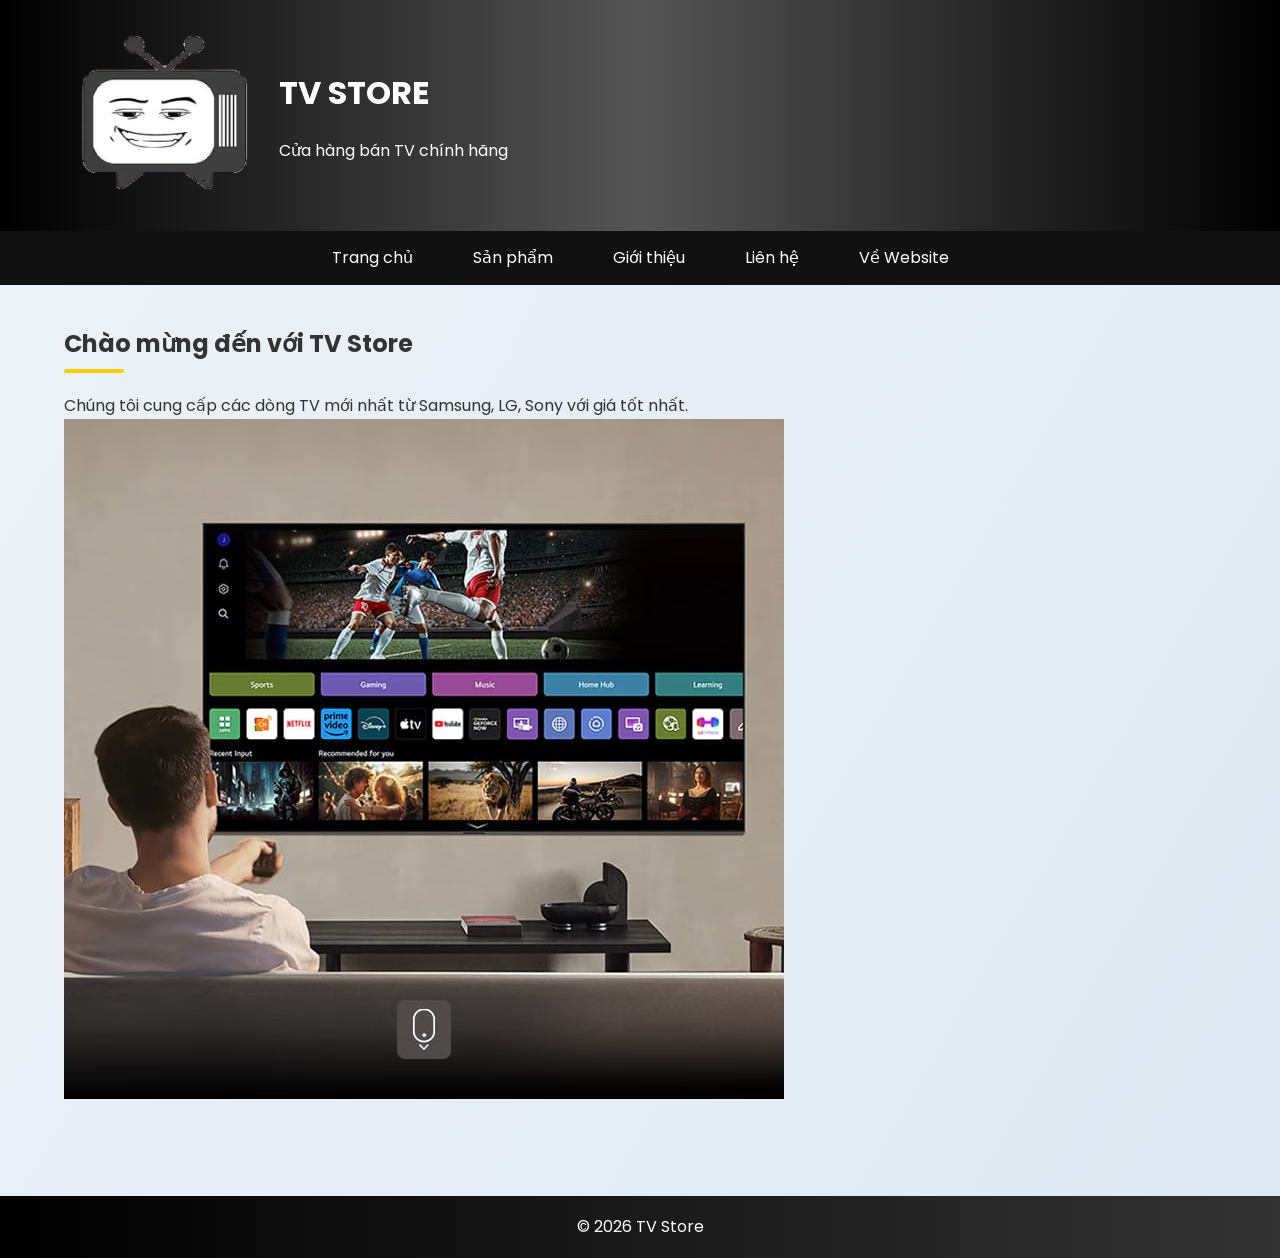
==== gaylo/index.html @ e60f2f0e "Add files via upload" ====
<!DOCTYPE html>
<html>
<head>
<title>TV Store</title>
<link rel="stylesheet" href="style.css">
</head>

<body>

    <header>
        <div class="header-container">
        
        <img src="logosigma.png" class="logo">
        
        <div>
        <h1>TV STORE</h1>
        <p>Cửa hàng bán TV chính hãng</p>
        </div>
        
        </div>
        </header>
<nav>
<a href="index.html">Trang chủ</a>
<a href="sanpham.html">Sản phẩm</a>
<a href="gioithieu.html">Giới thiệu</a>
<a href="lienhe.html">Liên hệ</a>
<a href="aboutweb.html">Về Website</a>
</nav>

<div class="container">
<h2>Chào mừng đến với TV Store</h2>
<p>Chúng tôi cung cấp các dòng TV mới nhất từ Samsung, LG, Sony với giá tốt nhất.</p>

<img src="tv1.png">
</div>

<footer>
<p>© 2026 TV Store</p>
</footer>

</body>
</html>
---- gaylo/style.css ----
/* Google Font */
@import url('https://fonts.googleapis.com/css2?family=Poppins:wght@300;400;600&display=swap');

/* Reset */
*{
    margin:0;
    padding:0;
    box-sizing:border-box;
}

/* Body */
body{
    font-family:'Poppins',sans-serif;
    background:linear-gradient(120deg,#eef2f7,#dfe9f3);
    line-height:1.6;
    color:#333;
}

/* Header */
header{
    background:linear-gradient(90deg,#000,#555,#000);
    color:white;
    padding:18px 0;
    box-shadow:0 3px 10px rgba(0,0,0,0.3);
}

.header-container{
    width:90%;
    margin:auto;
    display:flex;
    align-items:center;
}

.logo{
    width:200px;
    margin-right:15px;
    transition:0.3s;
}

.logo:hover{
    transform:scale(1.05);
}

/* Menu */
nav{
    background:#111;
    text-align:center;
    padding:14px;
}

nav a{
    color:white;
    text-decoration:none;
    margin:0 12px;
    font-size:16px;
    padding:8px 16px;
    border-radius:30px;
    transition:0.3s;
}

nav a:hover{
    background:linear-gradient(45deg,#ffcc00,#ff9900);
    color:black;
    transform:translateY(-2px);
}

/* Container */
.container{
    width:90%;
    margin:auto;
    padding:40px 0;
}

/* Title */
h1,h2{
    margin-bottom:20px;
    position:relative;
}

h2::after{
    content:"";
    width:60px;
    height:4px;
    background:#ffcc00;
    display:block;
    margin-top:6px;
    border-radius:2px;
}

/* Product grid */
.product{
    width:30%;
    background:white;
    display:inline-block;
    margin:15px;
    padding:20px;
    border-radius:12px;
    text-align:center;
    box-shadow:0 5px 15px rgba(0,0,0,0.1);
    transition:0.4s;
    position:relative;
    overflow:hidden;
}

/* Glow effect */
.product::before{
    content:"";
    position:absolute;
    top:-50%;
    left:-50%;
    width:200%;
    height:200%;
    background:linear-gradient(120deg,transparent,#ffcc00,transparent);
    transform:rotate(25deg);
    opacity:0;
    transition:0.5s;
}

.product:hover::before{
    opacity:0.2;
}

/* Product hover */
.product:hover{
    transform:translateY(-8px) scale(1.02);
    box-shadow:0 10px 25px rgba(0,0,0,0.2);
}

.product img{
    width:100%;
    max-width:200px;
    margin-bottom:12px;
    transition:0.4s;
}

.product:hover img{
    transform:scale(1.1);
}

/* Price */
.product p{
    color:#e60000;
    font-weight:bold;
    font-size:18px;
}

/* Button */
.btn{
    display:inline-block;
    margin-top:12px;
    padding:9px 18px;
    background:linear-gradient(45deg,#ffcc00,#ff9900);
    color:black;
    text-decoration:none;
    border-radius:30px;
    font-weight:bold;
    transition:0.3s;
}

.btn:hover{
    transform:scale(1.1);
    box-shadow:0 5px 15px rgba(0,0,0,0.3);
}

/* Contact box */
.contact-box{
    background:white;
    padding:25px;
    border-radius:12px;
    box-shadow:0 6px 18px rgba(0,0,0,0.1);
    transition:0.3s;
}

.contact-box:hover{
    transform:translateY(-5px);
}

/* Footer */
footer{
    background:linear-gradient(90deg,#000,#333);
    color:white;
    text-align:center;
    padding:18px;
    margin-top:50px;
}

/* Responsive */
@media(max-width:900px){

.product{
    width:45%;
}

}

@media(max-width:600px){

.product{
    width:100%;
}

nav a{
    display:block;
    margin:8px;
}

}
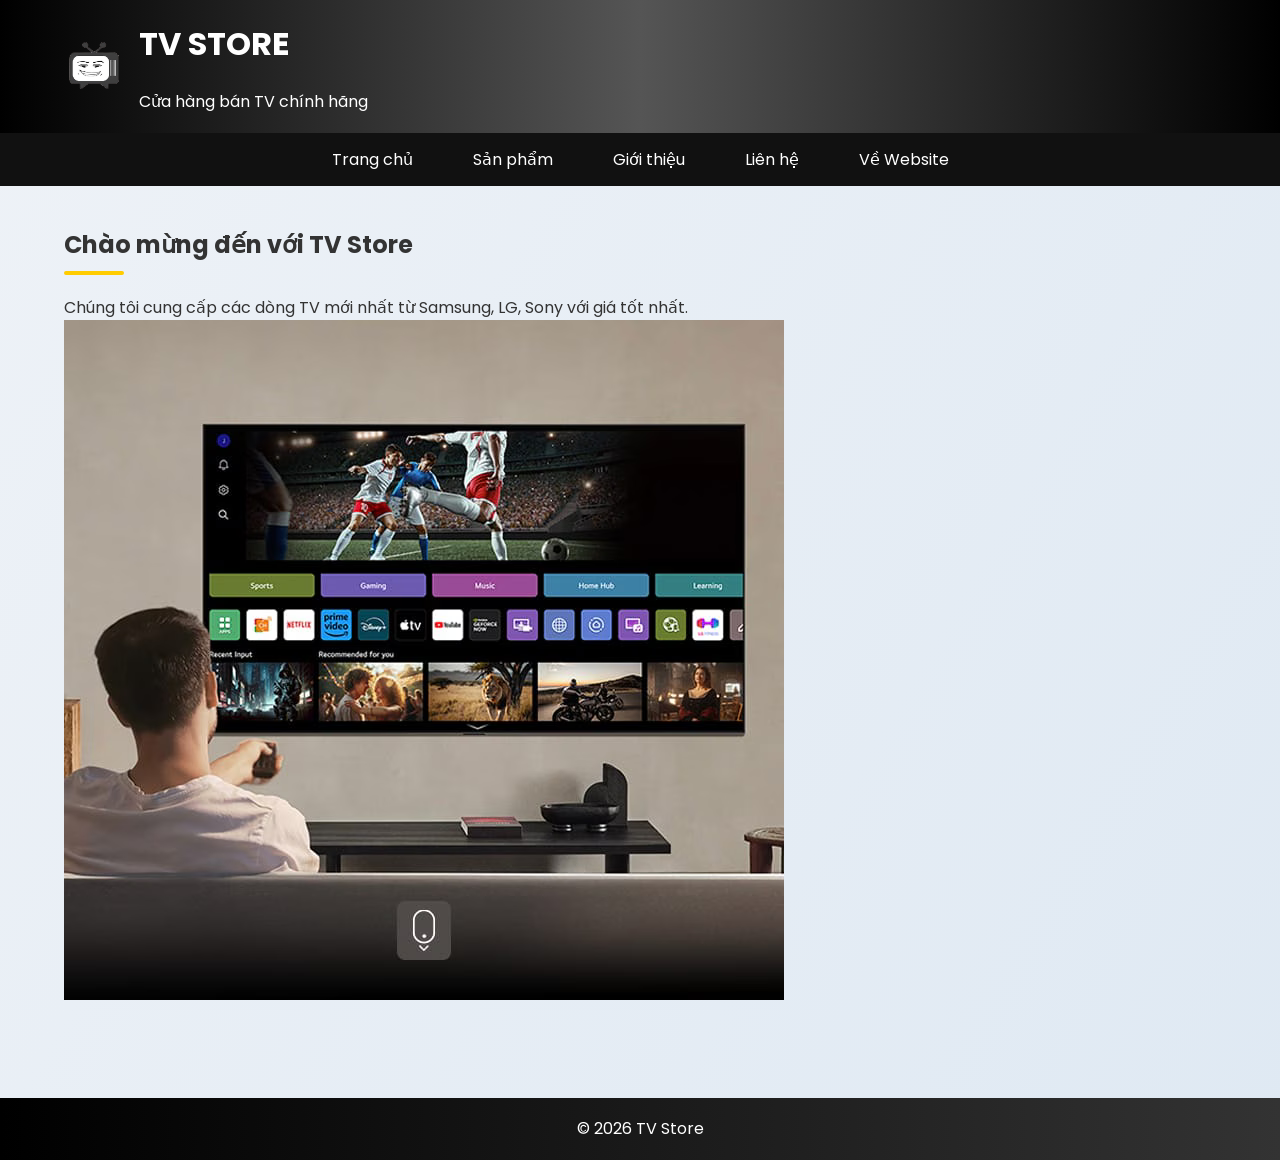
==== commit 7b589c9f: "Add files via upload" ====
--- a/gaylo/index.html
+++ b/gaylo/index.html
@@ -3,7 +3,12 @@
 <head>
 <title>TV Store</title>
 <link rel="stylesheet" href="style.css">
+<meta charset="UTF-8">
+<meta name="viewport" content="width=device-width, initial-scale=1.0">
+
 </head>
+
+
 
 <body>
 
--- a/gaylo/style.css
+++ b/gaylo/style.css
@@ -32,7 +32,7 @@
 }
 
 .logo{
-    width:200px;
+    width:60px;
     margin-right:15px;
     transition:0.3s;
 }
